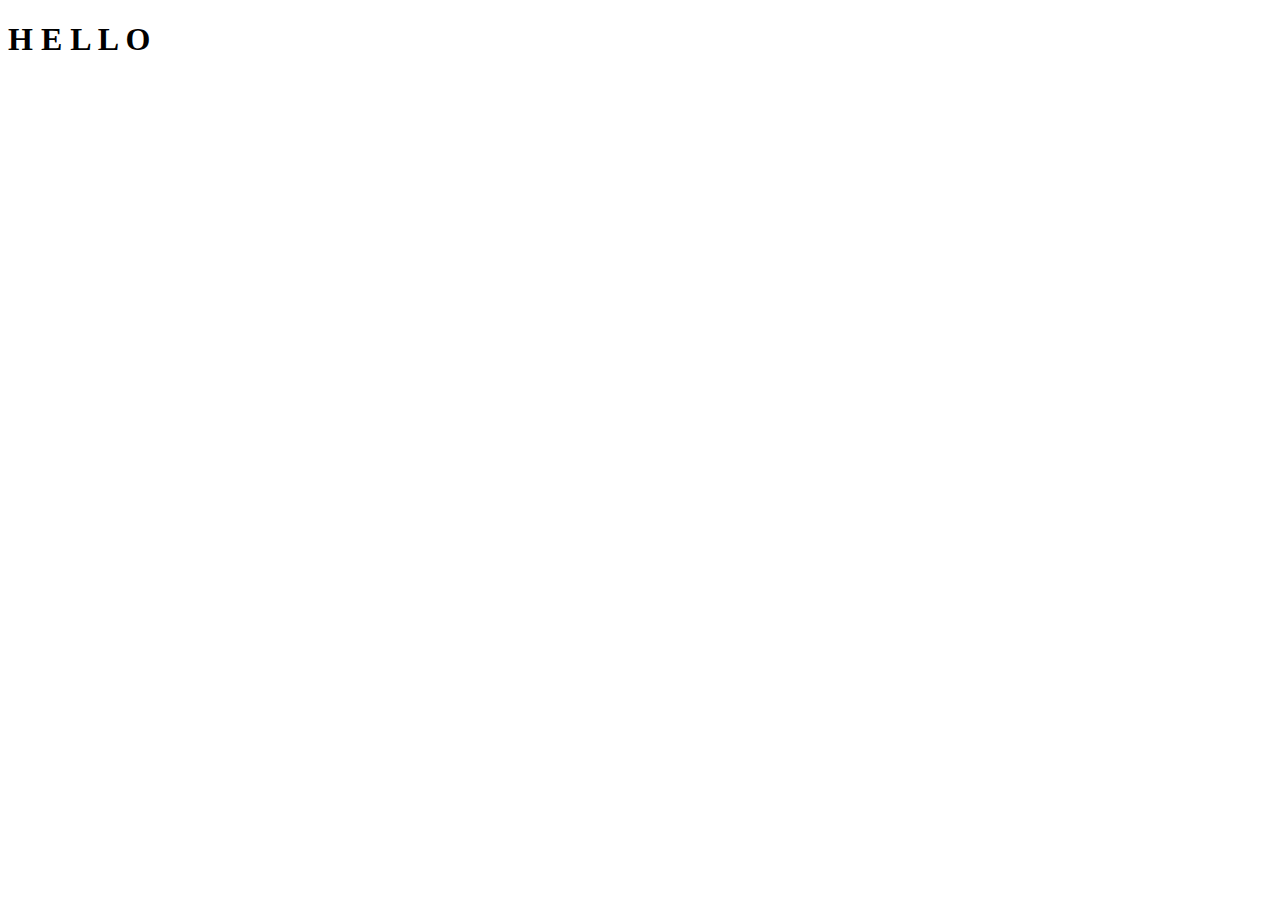
==== written.html @ 854bcd9f "add v1 of color script" ====
<!DOCTYPE html>
<html lang="en">
<head>
    <meta charset="UTF-8">
    <meta http-equiv="X-UA-Compatible" content="IE=edge">
    <meta name="viewport" content="width=device-width, initial-scale=1.0">
    <title>Document</title>
</head>
<body>
    
    <h1>
        <span class="letter">H</span>
        <span class="letter">E</span>
        <span class="letter">L</span>
        <span class="letter">L</span>
        <span class="letter">O</span>
    </h1>

</body>
<script src="app.js"></script>
</html>
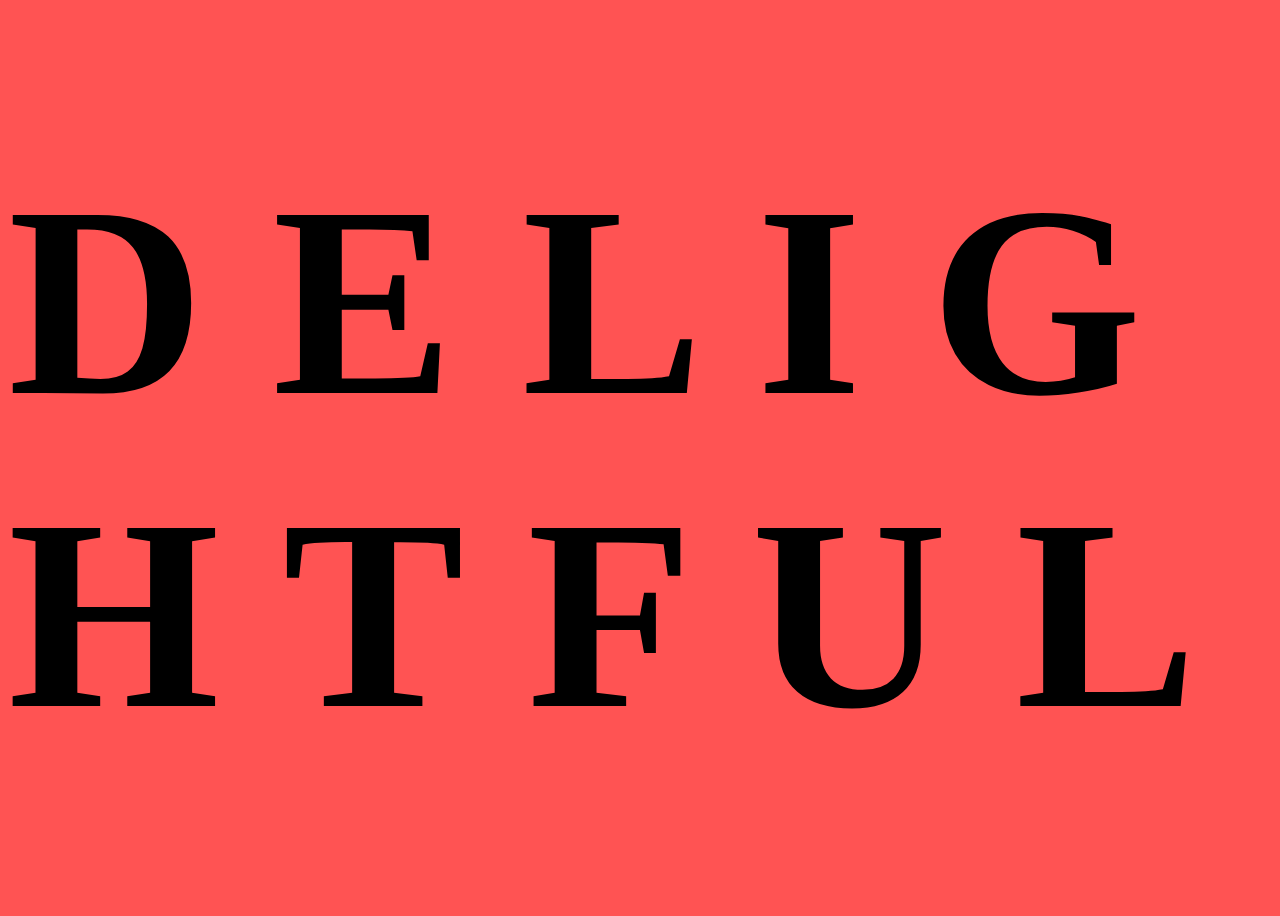
==== commit 28c7ebc9: "Changed font, word, and bg color." ====
--- a/written.html
+++ b/written.html
@@ -5,15 +5,28 @@
     <meta http-equiv="X-UA-Compatible" content="IE=edge">
     <meta name="viewport" content="width=device-width, initial-scale=1.0">
     <title>Document</title>
+
+    <link rel="stylesheet" href="styles.css">
+    
+    <link rel="preconnect" href="https://fonts.googleapis.com">
+    <link rel="preconnect" href="https://fonts.gstatic.com" crossorigin>
+    <link href="https://fonts.googleapis.com/css2?family=Oswald&display=swap" rel="stylesheet">
+
+
 </head>
 <body>
     
     <h1>
-        <span class="letter">H</span>
+        <span class="letter">D</span>
         <span class="letter">E</span>
         <span class="letter">L</span>
+        <span class="letter">I</span>
+        <span class="letter">G</span>
+        <span class="letter">H</span>
+        <span class="letter">T</span>
+        <span class="letter">F</span>
+        <span class="letter">U</span>
         <span class="letter">L</span>
-        <span class="letter">O</span>
     </h1>
 
 </body>
--- a/styles.css
+++ b/styles.css
@@ -0,0 +1,17 @@
+body {
+    display: flex;
+    justify-content: center;
+    align-items: center;
+    height: 100vh;
+    background-color: rgb(255, 83, 83);
+}
+
+
+h1 {
+    font-size: 17rem;
+    font-family: Xanh Mono;
+}
+
+.letter {
+    transition: color 700ms;
+}